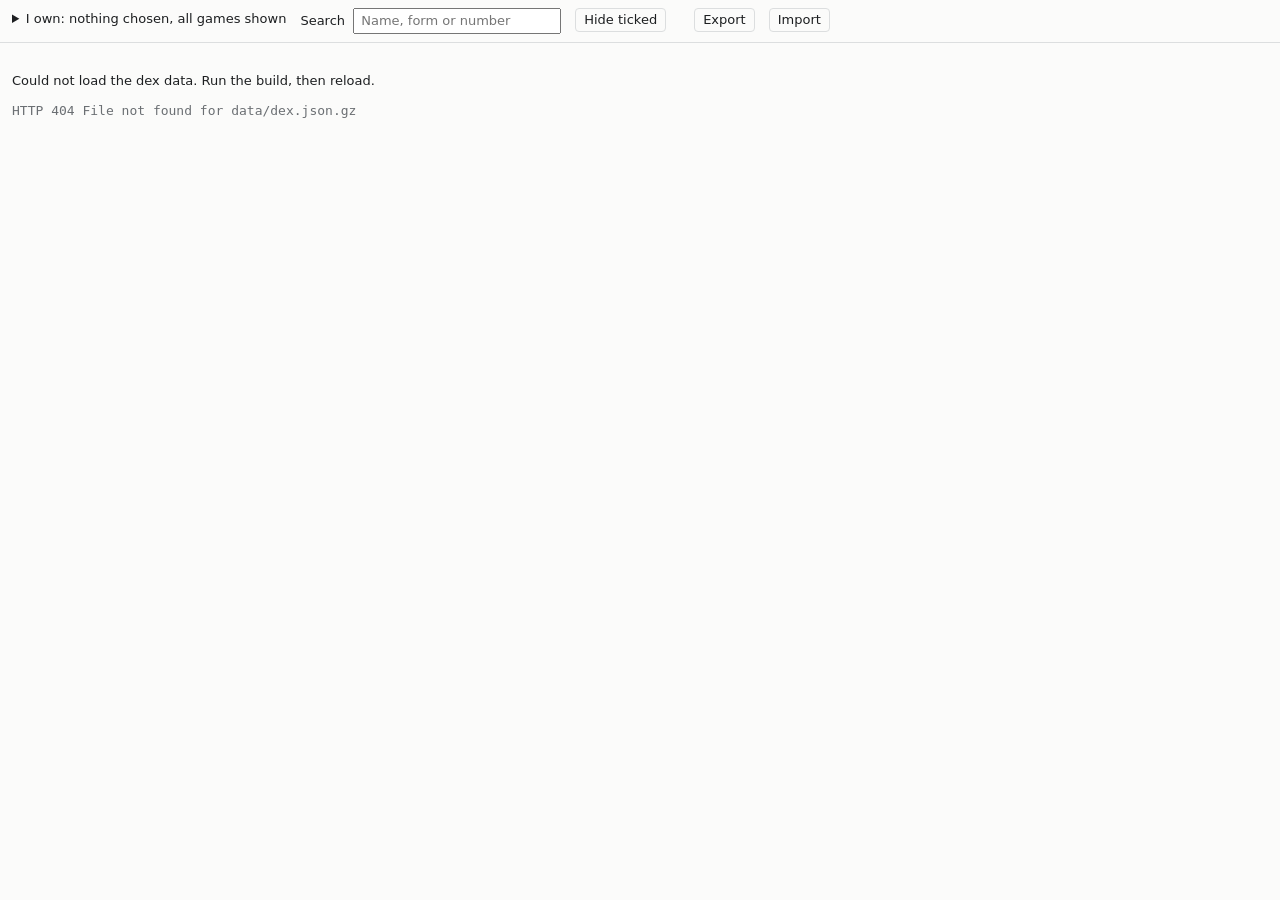
==== site/index.html @ ff452107 "Living form dex Every Pokémon form as a row, in National Dex order, with where it is obtainable for " ====
<!doctype html>
<html lang="en">
<head>
<meta charset="utf-8">
<meta name="viewport" content="width=device-width, initial-scale=1">
<title>Living form dex</title>
<link rel="stylesheet" href="style.css">
<script type="module" src="app.js"></script>
</head>
<body>
<header class="bar">
  <details class="own">
    <summary>I own: <span id="own-summary">nothing chosen, all games shown</span></summary>
    <div id="own-groups" class="own-groups"></div>
  </details>
  <label class="search">Search <input id="search" type="search" placeholder="Name, form or number" autocomplete="off"></label>
  <button id="hide-ticked" type="button" aria-pressed="false">Hide ticked</button>
  <span id="count" class="count" aria-live="polite"></span>
  <button id="export" type="button">Export</button>
  <button id="import" type="button">Import</button>
  <input id="import-file" type="file" accept=".json,application/json" hidden>
</header>
<div id="messages" class="messages" role="status"></div>
<main id="main" class="wrap">
  <p class="loading">Loading the dex data…</p>
</main>
</body>
</html>
---- site/style.css ----
:root {
  color-scheme: light dark;
  --bg: #fbfbfa;
  --fg: #1d1f21;
  --muted: #6b6f73;
  --line: #dcdedf;
  --head: #f0f1f1;
  --pin: #fbfbfa;
  --on: #2f5d8a;
  --on-fg: #fff;
  --warn-bg: #fff4d6;
  --warn-fg: #5c4200;
  --ended: #8a8d90;
  --unv: #9a5b00;
  --focus: #2f7fd0;
  --tick: #eef5ec;
}
@media (prefers-color-scheme: dark) {
  :root {
    --bg: #17191b;
    --fg: #e3e5e7;
    --muted: #9a9ea3;
    --line: #34383b;
    --head: #222528;
    --pin: #17191b;
    --on: #6fa3d6;
    --on-fg: #0d1114;
    --warn-bg: #3a2f12;
    --warn-fg: #f2dc9e;
    --ended: #7c8084;
    --unv: #e0a64f;
    --focus: #7db6ef;
    --tick: #1d2a1e;
  }
}

* { box-sizing: border-box; }
html, body { height: 100%; margin: 0; }
body {
  display: flex; flex-direction: column;
  background: var(--bg); color: var(--fg);
  font: 13px/1.35 system-ui, -apple-system, "Segoe UI", sans-serif;
}
:focus-visible { outline: 2px solid var(--focus); outline-offset: 1px; }

button {
  font: inherit; color: var(--fg); background: var(--bg);
  border: 1px solid var(--line); border-radius: 4px; padding: 2px 8px; cursor: pointer;
}
button[aria-pressed="true"] { background: var(--on); color: var(--on-fg); border-color: var(--on); }

.bar {
  display: flex; flex-wrap: wrap; align-items: flex-start; gap: 8px 14px;
  padding: 8px 12px; border-bottom: 1px solid var(--line);
}
.own { flex: 1 1 100%; order: 9; }
.own:not([open]) { flex: 0 1 auto; order: 0; }
.own summary { cursor: pointer; padding: 2px 0; }
.own-groups { display: flex; flex-wrap: wrap; gap: 6px 16px; padding: 6px 0 2px; }
.own-group { display: flex; gap: 4px; align-items: baseline; }
.own-group span { color: var(--muted); font-size: 12px; }
.search input { font: inherit; width: 16em; padding: 2px 6px; margin-left: 4px; }
.count { color: var(--muted); padding-top: 3px; font-variant-numeric: tabular-nums; }

.messages:empty { display: none; }
.messages p { margin: 0; padding: 4px 12px; background: var(--warn-bg); color: var(--warn-fg); }

.wrap { flex: 1; min-height: 0; overflow: auto; }
.loading, .load-error { padding: 16px 12px; }
.load-error code { display: block; margin-top: 6px; color: var(--muted); white-space: pre-wrap; }

table { border-collapse: separate; border-spacing: 0; }
th, td {
  vertical-align: top; text-align: left; padding: 3px 6px;
  border-bottom: 1px solid var(--line); border-right: 1px solid var(--line);
}
thead th {
  position: sticky; top: 0; z-index: 2; background: var(--head); font-weight: 600;
}
thead .route { display: block; font-weight: 400; font-size: 11px; color: var(--muted); max-width: 16em; }
td.game, th.game { min-width: 13em; max-width: 19em; }

/* Pinned columns: tick, #, name, form */
.p0, .p1, .p2, .p3 { position: sticky; background: var(--pin); z-index: 1; }
thead .p0, thead .p1, thead .p2, thead .p3 { z-index: 3; background: var(--head); }
.p0 { left: 0; width: 2.2em; min-width: 2.2em; text-align: center; }
.p1 { left: 2.2em; width: 3.6em; min-width: 3.6em; font-variant-numeric: tabular-nums; color: var(--muted); }
.p2 { left: 5.8em; width: 12em; min-width: 12em; max-width: 12em; }
.p3 { left: 17.8em; width: 9em; min-width: 9em; max-width: 9em; border-right: 2px solid var(--line); }
tr.ticked td.p0, tr.ticked td.p1, tr.ticked td.p2, tr.ticked td.p3 { background: var(--tick); }
.p0 input { margin: 2px 0 0; }

.avail { display: block; margin-top: 2px; font-size: 11px; color: var(--unv); }
.flag, .empty { color: var(--muted); }

.entry { margin: 0 0 2px; }
.entry .dlc, .entry .marks { color: var(--muted); }
.entry.dim { opacity: 0.45; }
.entry.ended .what { color: var(--ended); text-decoration: line-through; }
.tag {
  font-size: 10px; border: 1px solid currentColor; border-radius: 3px; padding: 0 3px; margin-left: 3px;
  white-space: nowrap;
}
.tag.ended { color: var(--ended); }
.entry.needs .what { color: var(--ended); }
.tag.needs { color: var(--unv); }
.tag.unv { color: var(--unv); cursor: help; }
.note { display: block; font-size: 11px; color: var(--muted); font-style: italic; }
.more { margin-top: 2px; padding: 0 6px; font-size: 11px; }
td.expandable { cursor: pointer; }
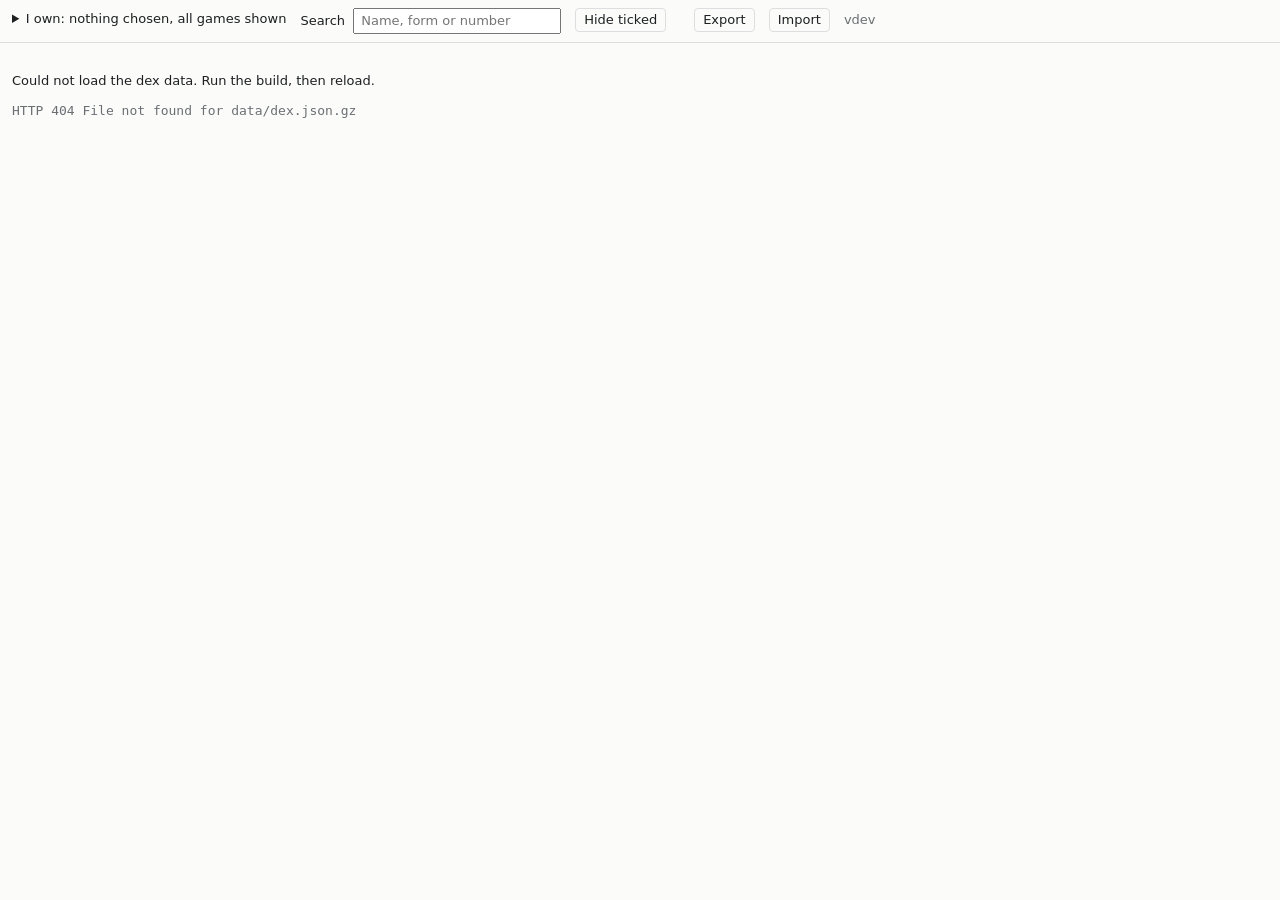
==== commit 1c1ab624: "Show a site version and fetch the data under a per-build key Browsers kept an old dex.json.gz for up" ====
--- a/site/index.html
+++ b/site/index.html
@@ -3,6 +3,9 @@
 <head>
 <meta charset="utf-8">
 <meta name="viewport" content="width=device-width, initial-scale=1">
+<!-- set by deploy/publish-pages.sh: version shown in the bar; data key changes whenever dex.json.gz does -->
+<meta name="version" content="dev">
+<meta name="data-key" content="dev">
 <title>Living form dex</title>
 <link rel="stylesheet" href="style.css">
 <script type="module" src="app.js"></script>
@@ -19,6 +22,7 @@
   <button id="export" type="button">Export</button>
   <button id="import" type="button">Import</button>
   <input id="import-file" type="file" accept=".json,application/json" hidden>
+  <span id="version" class="count"></span>
 </header>
 <div id="messages" class="messages" role="status"></div>
 <main id="main" class="wrap">
--- a/site/style.css
+++ b/site/style.css
@@ -36,6 +36,7 @@
 
 * { box-sizing: border-box; }
 html, body { height: 100%; margin: 0; }
+body { height: 100dvh; }
 body {
   display: flex; flex-direction: column;
   background: var(--bg); color: var(--fg);
@@ -65,20 +66,24 @@
 .messages:empty { display: none; }
 .messages p { margin: 0; padding: 4px 12px; background: var(--warn-bg); color: var(--warn-fg); }
 
-.wrap { flex: 1; min-height: 0; overflow: auto; }
+.wrap { flex: 1; min-height: 0; overflow: auto; overflow-anchor: none; } /* app.js keeps the scroll position itself */
 .loading, .load-error { padding: 16px 12px; }
 .load-error code { display: block; margin-top: 6px; color: var(--muted); white-space: pre-wrap; }
 
 table { border-collapse: separate; border-spacing: 0; }
 th, td {
-  vertical-align: top; text-align: left; padding: 3px 6px;
+  vertical-align: top; text-align: left; padding: 3px 6px; overflow-wrap: anywhere;
   border-bottom: 1px solid var(--line); border-right: 1px solid var(--line);
 }
 thead th {
   position: sticky; top: 0; z-index: 2; background: var(--head); font-weight: 600;
 }
 thead .route { display: block; font-weight: 400; font-size: 11px; color: var(--muted); max-width: 16em; }
-td.game, th.game { min-width: 13em; max-width: 19em; }
+/* fixed widths: rows come and go while scrolling, so columns must not size to their content */
+td.game, th.game { width: 15em; min-width: 15em; max-width: 15em; }
+.fl { width: 5em; min-width: 5em; max-width: 5em; }
+tr.spacer td { padding: 0; border: 0; }
+.formline { display: none; }
 
 /* Pinned columns: tick, #, name, form */
 .p0, .p1, .p2, .p3 { position: sticky; background: var(--pin); z-index: 1; }
@@ -108,3 +113,20 @@
 .note { display: block; font-size: 11px; color: var(--muted); font-style: italic; }
 .more { margin-top: 2px; padding: 0 6px; font-size: 11px; }
 td.expandable { cursor: pointer; }
+
+/* Phones: pin only the tick and name columns, show the form under the name, bigger touch targets */
+@media (max-width: 640px) {
+  .bar { padding: 6px 8px; gap: 6px 10px; }
+  .search input { font-size: 16px; width: 11em; } /* under 16px, iOS zooms in on focus */
+  button { padding: 5px 10px; }
+  .p0 { width: 2.6em; min-width: 2.6em; }
+  .p0 input { width: 20px; height: 20px; }
+  .p1, .p3 { left: auto; }
+  .p2 { left: 2.6em; width: 8.5em; min-width: 8.5em; max-width: 8.5em; border-right: 2px solid var(--line); }
+  .p3 { border-right: 1px solid var(--line); }
+  thead .route { display: none; } /* the sticky header would cover half the screen */
+  .formline { display: block; font-size: 11px; color: var(--muted); font-weight: 400; }
+  td.game, th.game { width: 12.5em; min-width: 12.5em; max-width: 12.5em; }
+}
+.entry a { color: inherit; text-decoration: underline dotted; text-underline-offset: 2px; }
+.entry a:hover { text-decoration-style: solid; }
